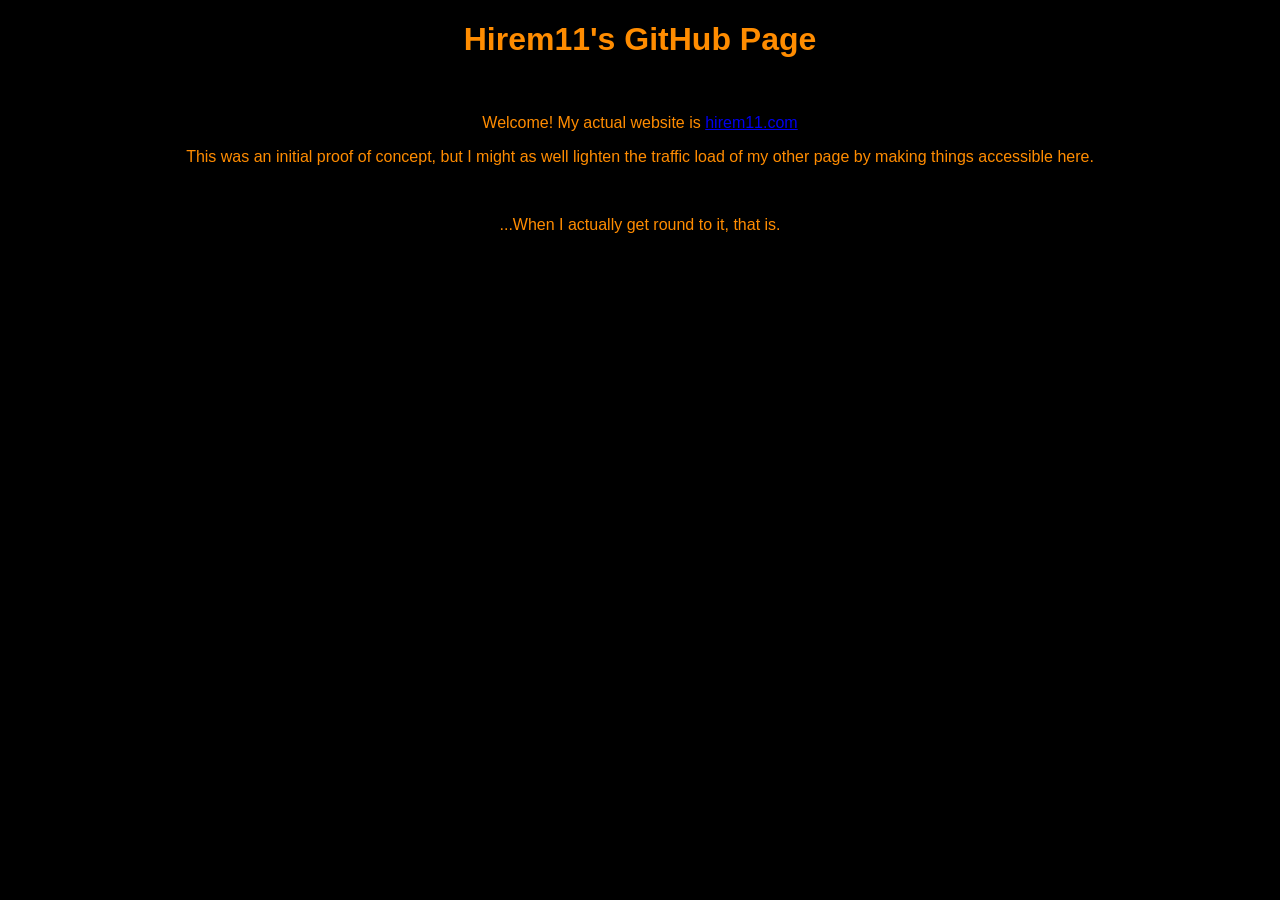
==== index.html @ 10c35513 "Update index.html" ====
<!DocType HTML>
<html>
  <meta charset="UTF-8">
  <head>
      <title>Hirem11's GitHub Page</title>
      <!--Just to remind yourself, this is what a comment looks like.-->
      <style>
          body{background-color: black}
          h1{text-align: center; font-weight: bolder; font-family: Arial, Helvetica, sans-serif; color: darkorange}
          p{text-align: center; color:darkorange; font-family: Arial, Helvetica, sans-serif}

      </style>
  </head>
  <body>
          <h1>Hirem11's GitHub Page</h1>
          <br>
    <p>Welcome! My actual website is <a href="hirem11.com">hirem11.com</a></p>
          <p>This was an initial proof of concept, but I might as well lighten the traffic load of my other page by making things accessible here.</p>
          <br>
          <p>...When I actually get round to it, that is.
          <br>
  </body>
</html>
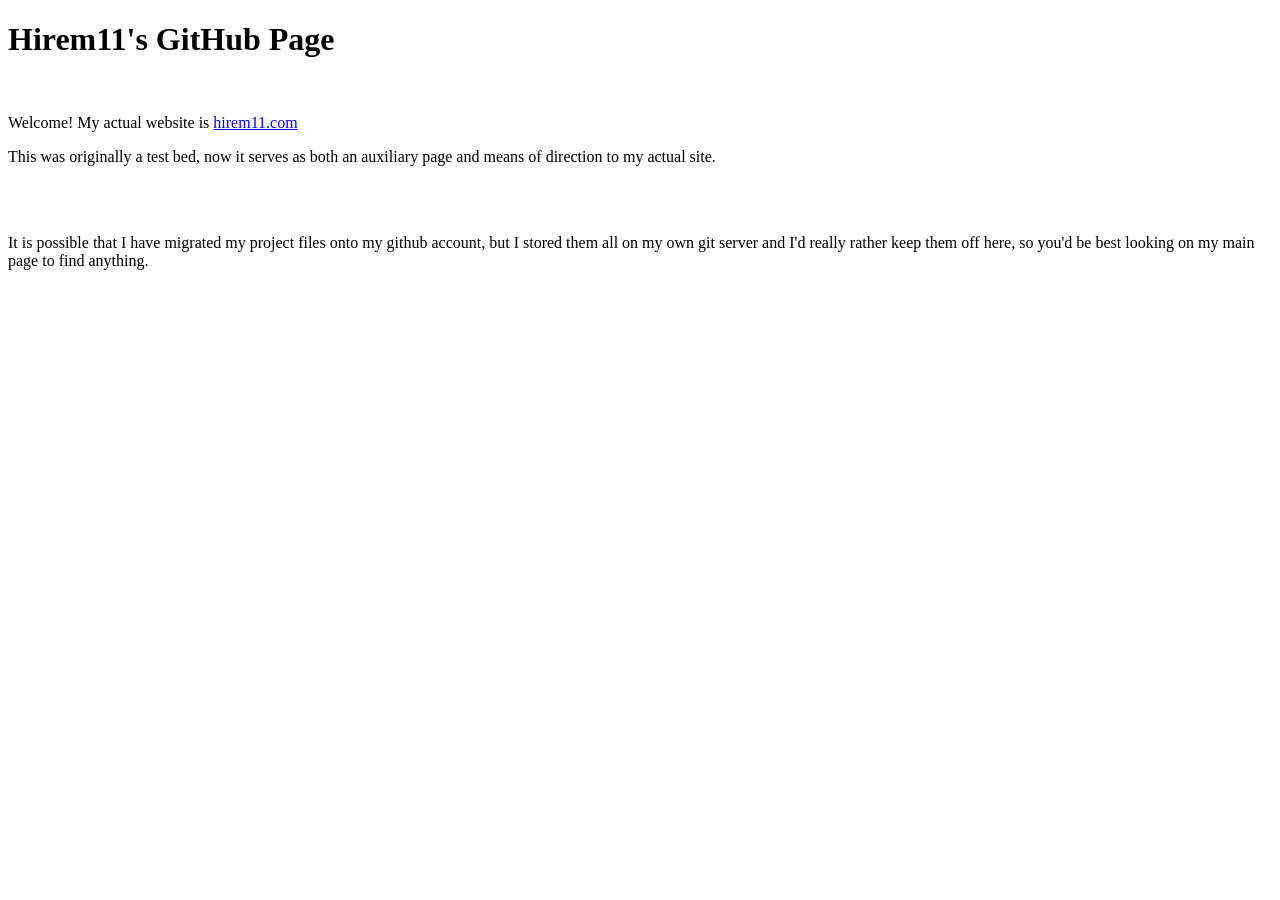
==== commit 2181b9fc: "Updated index.html" ====
--- a/index.html
+++ b/index.html
@@ -3,21 +3,16 @@
   <meta charset="UTF-8">
   <head>
       <title>Hirem11's GitHub Page</title>
-      <!--Just to remind yourself, this is what a comment looks like.-->
-      <style>
-          body{background-color: black}
-          h1{text-align: center; font-weight: bolder; font-family: Arial, Helvetica, sans-serif; color: darkorange}
-          p{text-align: center; color:darkorange; font-family: Arial, Helvetica, sans-serif}
+      <link href="./projects/style.css" rel="stylesheet">
 
-      </style>
   </head>
   <body>
           <h1>Hirem11's GitHub Page</h1>
           <br>
-    <p>Welcome! My actual website is <a href="hirem11.com">hirem11.com</a></p>
-          <p>This was an initial proof of concept, but I might as well lighten the traffic load of my other page by making things accessible here.</p>
+    <p>Welcome! My actual website is <a href="http://www.hirem11.com">hirem11.com</a></p>
+          <p>This was originally a test bed, now it serves as both an auxiliary page and means of direction to my actual site.</p>
           <br>
-          <p>...When I actually get round to it, that is.
           <br>
+        <p>It is possible that I have migrated my project files onto my github account, but I stored them all on my own git server and I'd really rather keep them off here, so you'd be best looking on my main page to find anything.</p>
   </body>
 </html>
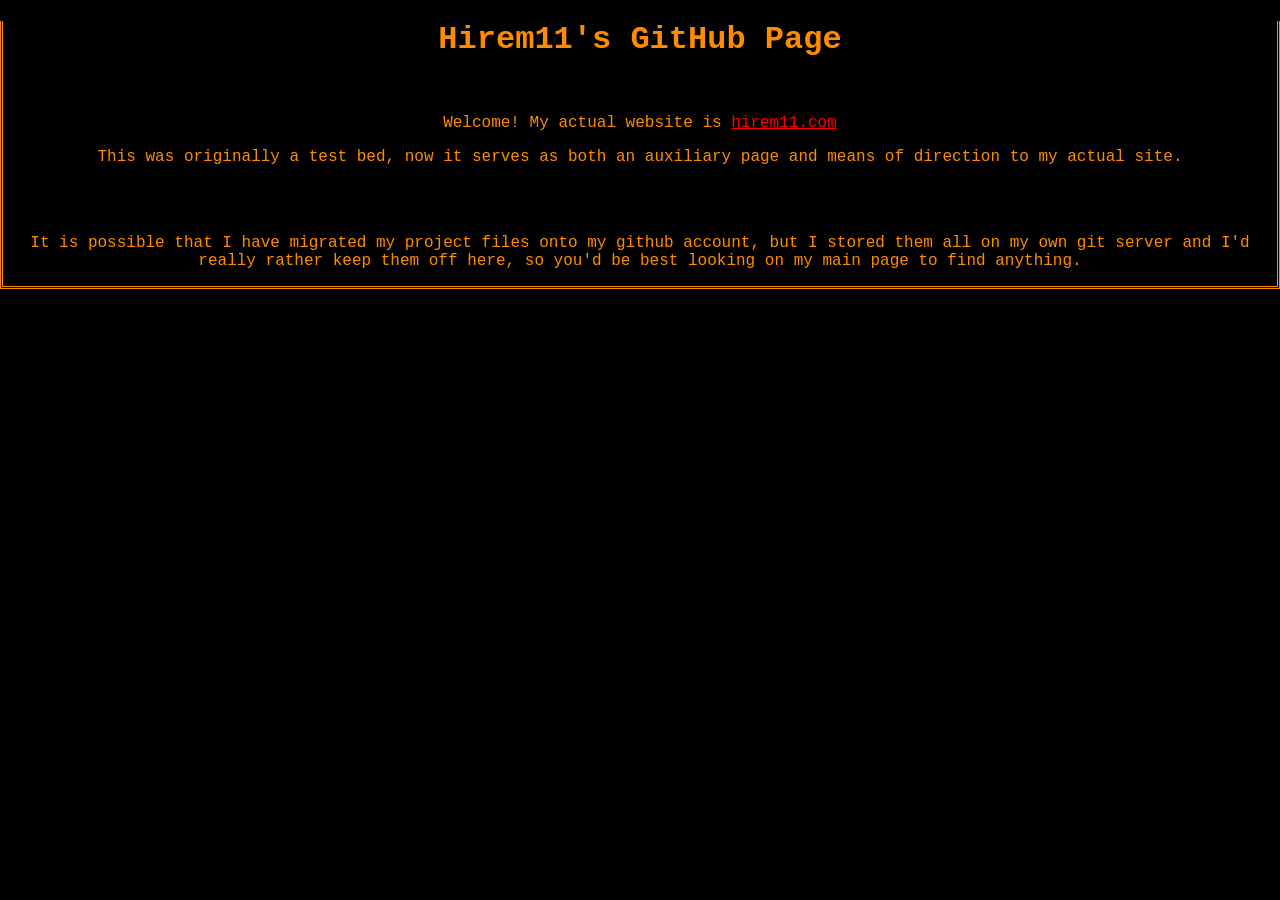
==== commit 02896832: "Updated stylesheet path" ====
--- a/index.html
+++ b/index.html
@@ -3,7 +3,7 @@
   <meta charset="UTF-8">
   <head>
       <title>Hirem11's GitHub Page</title>
-      <link href="./projects/style.css" rel="stylesheet">
+      <link href="./style.css" rel="stylesheet">
 
   </head>
   <body>
--- a/style.css
+++ b/style.css
@@ -0,0 +1,21 @@
+body {
+                        margin-left: auto; margin-right: auto; background: black; border-left: double darkorange; border-right: double darkorange; border-bottom: double darkorange;
+}
+p , h1 {
+	text-align: center; color: darkorange; font-family: 'Courier New', Courier, monospace;
+}
+a {
+	color: red;
+}
+.navbar{
+	overflow:hidden;
+	position: fixed;
+	width: 100%;
+	border: double darkorange;
+	top: 0;
+}
+.navbar a{
+	color: darkorange;
+	text-align: center;
+	padding: 14px 16px;
+}
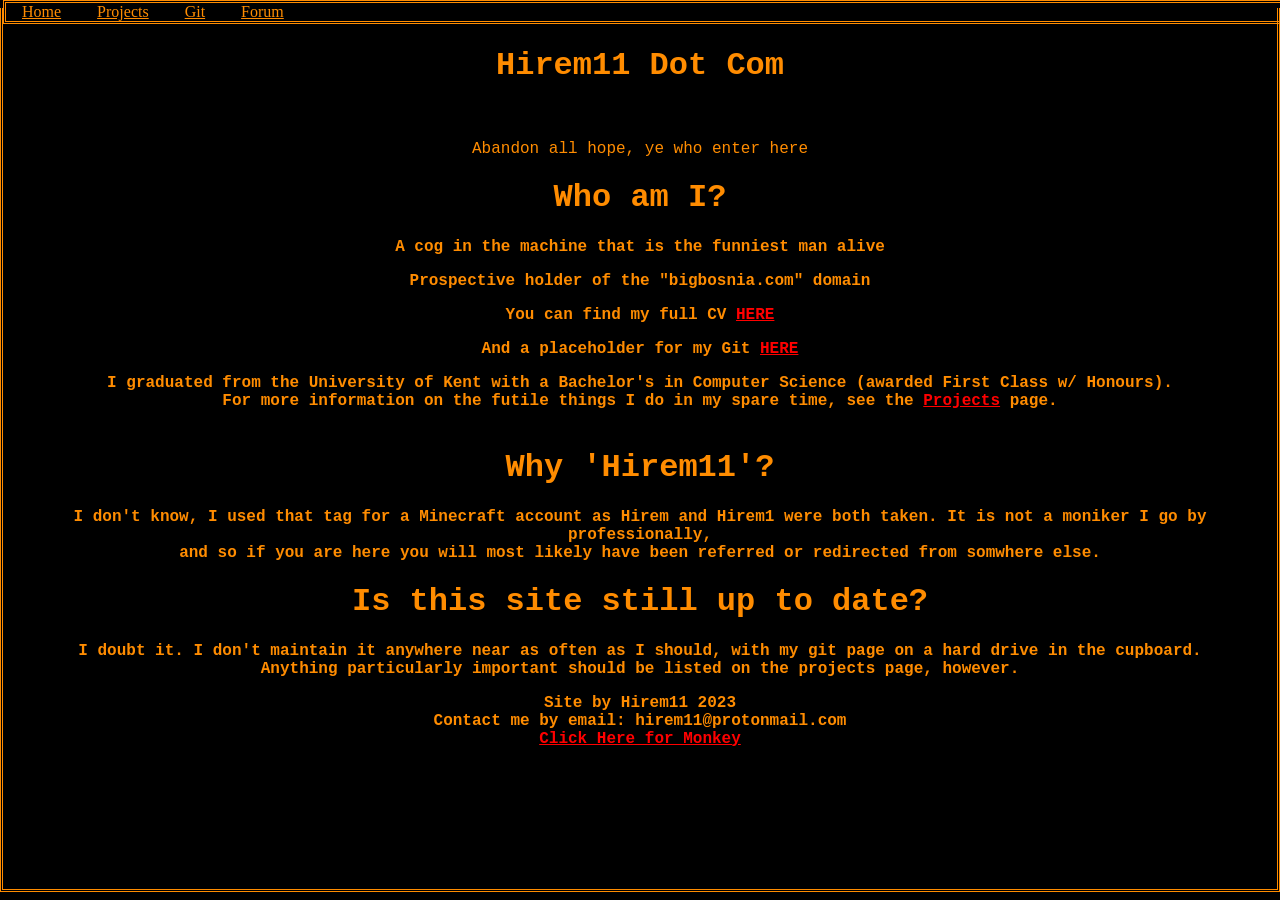
==== commit efbcf4f6: "Update index.html" ====
--- a/index.html
+++ b/index.html
@@ -1,18 +1,40 @@
-<!DocType HTML>
-<html>
-  <meta charset="UTF-8">
-  <head>
-      <title>Hirem11's GitHub Page</title>
-      <link href="./style.css" rel="stylesheet">
+<DocType HTML>
+<meta charset="UTF-8">
+<head>
+	<title>Hirem11 (Victor Hood)</title>
+	<!--Which way?-->
+	<link href="./projects/style.css" rel="stylesheet">
+			 <br>
+	<h1>Hirem11 Dot Com</h1>
+	<div class = "navbar">
+			<a href = "index.html">Home</a>
+				<a href = "./projects/index.html">Projects</a>
+				<a href = "https://git.hirem11.com" target = "_blank" rel = "noopener noreferrer">Git</a>
+				<a href = "./ratroom/index.html">Forum</a>
+		</div>
+</head>
+<body>
+	<br>
+	<p>Abandon all hope, ye who enter here</p>
+	<b>
 
-  </head>
-  <body>
-          <h1>Hirem11's GitHub Page</h1>
-          <br>
-    <p>Welcome! My actual website is <a href="http://www.hirem11.com">hirem11.com</a></p>
-          <p>This was originally a test bed, now it serves as both an auxiliary page and means of direction to my actual site.</p>
-          <br>
-          <br>
-        <p>It is possible that I have migrated my project files onto my github account, but I stored them all on my own git server and I'd really rather keep them off here, so you'd be best looking on my main page to find anything.</p>
-  </body>
-</html>
+		<h1>Who am I?</h1>
+		<p>A cog in the machine that is the funniest man alive</p>
+		<p>Prospective holder of the "bigbosnia.com" domain</p>
+		<p>You can find my full CV <a href = "./cv/Victor_Hood_CV.pdf">HERE</a></p>
+		<p>And a placeholder for my Git <a href "git.hirem11.com">HERE</a></a>
+		<p>I graduated from the University of Kent with a Bachelor's in Computer Science (awarded First Class w/ Honours).<br> For more information on the futile things I do in my spare time, see the <a href="./projects/index.html">Projects</a> page.<br>
+	<br>
+	<h1>Why 'Hirem11'?</h1>
+	<p>I don't know, I used that tag for a Minecraft account as Hirem and Hirem1 were both taken. It is not a moniker I go by professionally,<br> and so if you are here you will most likely have been referred or redirected from somwhere else. </p>
+	<h1>Is this site still up to date?</h1>
+	<p>I doubt it. I don't maintain it anywhere near as often as I should, with my git page on a hard drive in the cupboard.<br>Anything particularly important should be listed on the projects page, however.</p>
+</body>
+<footer>
+	<p>Site by Hirem11 2023
+	<br>
+	Contact me by email: hirem11@protonmail.com <br>
+	<a href = "young-chimpanzee-simia-troglodytes-picture.jpeg">Click Here for Monkey</a>
+	</p>
+</footer>
+
--- a/projects/style.css
+++ b/projects/style.css
@@ -0,0 +1,21 @@
+body {
+                        margin-left: auto; margin-right: auto; background: black; border-left: double darkorange; border-right: double darkorange; border-bottom: double darkorange;
+}
+p , h1 {
+	text-align: center; color: darkorange; font-family: 'Courier New', Courier, monospace;
+}
+a {
+	color: red;
+}
+.navbar{
+	overflow:hidden;
+	position: fixed;
+	width: 100%;
+	border: double darkorange;
+	top: 0;
+}
+.navbar a{
+	color: darkorange;
+	text-align: center;
+	padding: 14px 16px;
+}
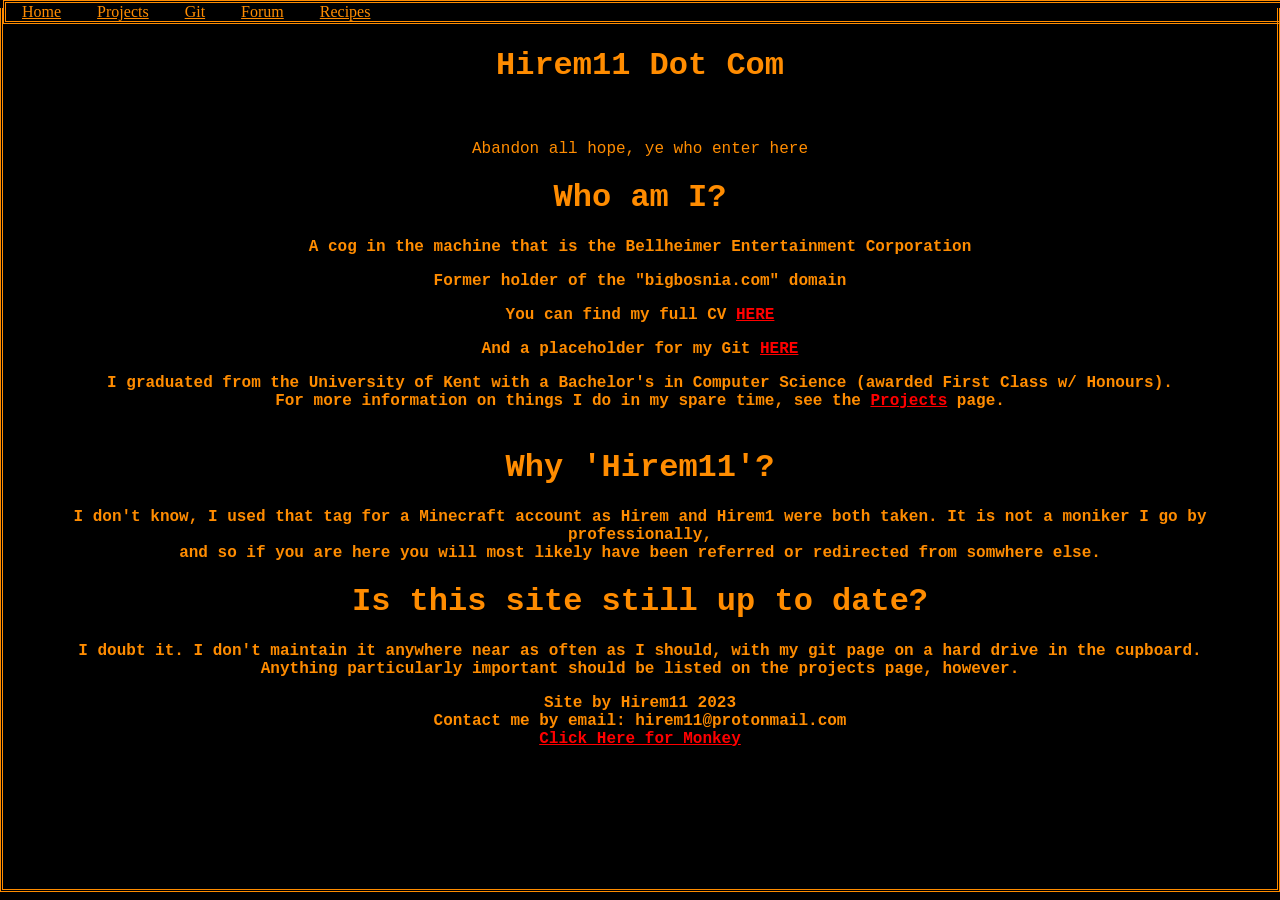
==== commit 906738d7: "Update index.html" ====
--- a/index.html
+++ b/index.html
@@ -11,6 +11,7 @@
 				<a href = "./projects/index.html">Projects</a>
 				<a href = "https://git.hirem11.com" target = "_blank" rel = "noopener noreferrer">Git</a>
 				<a href = "./ratroom/index.html">Forum</a>
+				<a href = "./recipes/index.html">Recipes</a>
 		</div>
 </head>
 <body>
@@ -19,11 +20,11 @@
 	<b>
 
 		<h1>Who am I?</h1>
-		<p>A cog in the machine that is the funniest man alive</p>
-		<p>Prospective holder of the "bigbosnia.com" domain</p>
-		<p>You can find my full CV <a href = "./cv/Victor_Hood_CV.pdf">HERE</a></p>
+		<p>A cog in the machine that is the Bellheimer Entertainment Corporation</p>
+		<p>Former holder of the "bigbosnia.com" domain</p>
+		<p>You can find my full CV <a href = "./cv/CV_Victor_Hood-1.pdf">HERE</a></p>
 		<p>And a placeholder for my Git <a href "git.hirem11.com">HERE</a></a>
-		<p>I graduated from the University of Kent with a Bachelor's in Computer Science (awarded First Class w/ Honours).<br> For more information on the futile things I do in my spare time, see the <a href="./projects/index.html">Projects</a> page.<br>
+		<p>I graduated from the University of Kent with a Bachelor's in Computer Science (awarded First Class w/ Honours).<br> For more information on things I do in my spare time, see the <a href="./projects/index.html">Projects</a> page.<br>
 	<br>
 	<h1>Why 'Hirem11'?</h1>
 	<p>I don't know, I used that tag for a Minecraft account as Hirem and Hirem1 were both taken. It is not a moniker I go by professionally,<br> and so if you are here you will most likely have been referred or redirected from somwhere else. </p>
